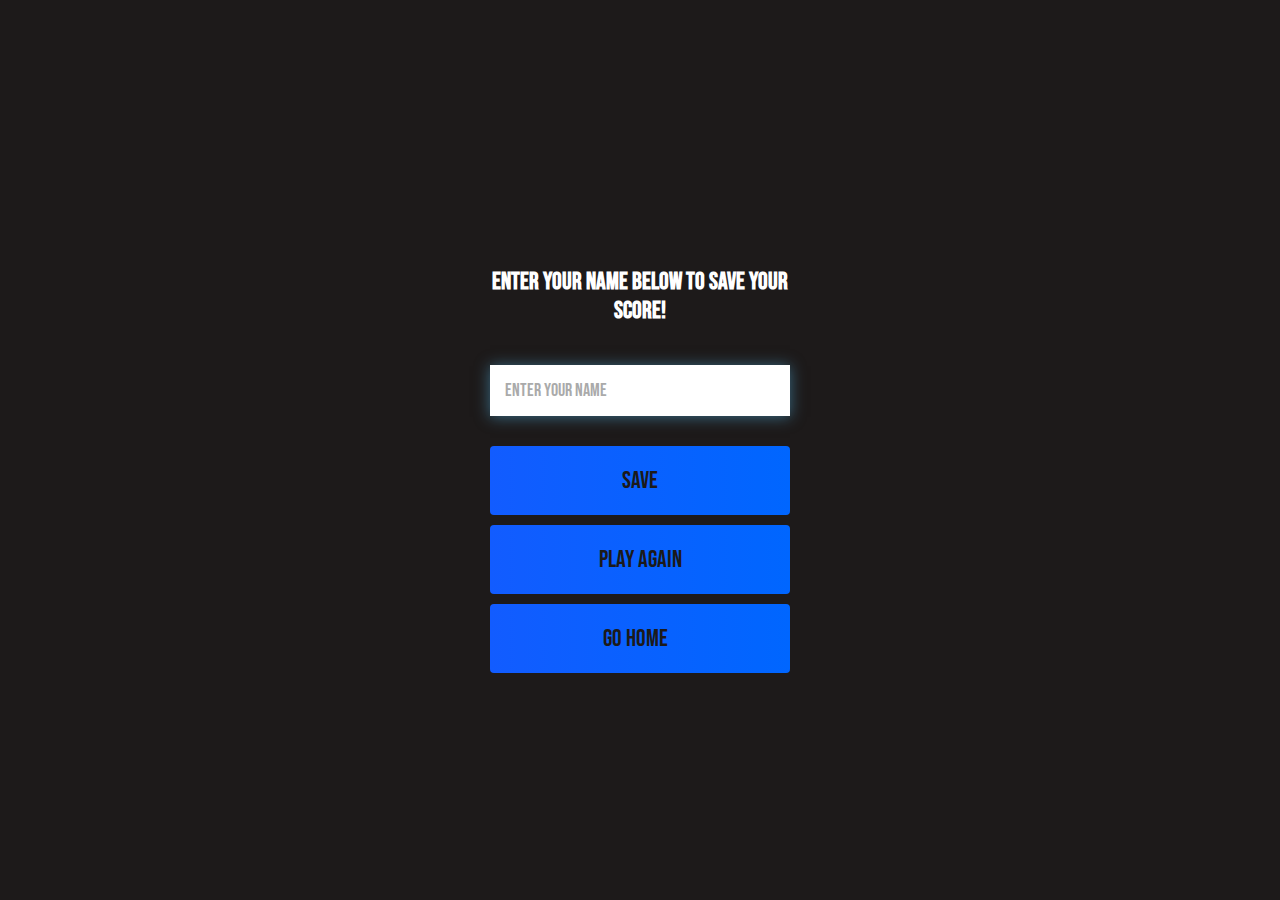
==== end.html @ 0e047887 "look everything fine" ====
<!DOCTYPE html>
<html lang="en">
<head>
    <meta charset="UTF-8">
    <meta http-equiv="X-UA-Compatible" content="IE=edge">
    <meta name="viewport" content="width=device-width, initial-scale=1.0">
    <title>Document</title>
    <link rel="stylesheet" href="style.css">
    <link rel="stylesheet" href="https://use.fontawesome.com/releases/v5.15.4/css/all.css" integrity="sha384-DyZ88mC6Up2uqS4h/KRgHuoeGwBcD4Ng9SiP4dIRy0EXTlnuz47vAwmeGwVChigm" crossorigin="anonymous">
</head>
<body>
        <div class="container">
            <div id="end" class="flex-center flex-column">
                <h1 id="finalScore">0</h1>
                <form class="end-form-container">
                    <h2 id="end-text">Enter your name below to save your score!</h2>
                    <input type="text" name="name" id="username" placeholder="Enter your name">
                    <button class="btn" id="saveScoreBtn" type="submit" onClick="saveHighScore(event)" >Save</button>
                </form>
                <a href="/game.html" class="btn">Play Again</a>
                <a href="/" class="btn">Go Home<i class="fas fa-home"></i></a>
            </div>
        </div>
        <script src="end.js"></script>
    </body>
    </html>
---- style.css ----
@import url('https://fonts.googleapis.com/css2?family=Bebas+Neue&display=swap');

:root {
    background-color: rgb(29, 26, 26)
}

*{
    box-sizing: border-box;
    margin: 0;
    padding: 0;
    font-size: 62.5%;
    font-family: 'Bebas Neue', cursive;

}
h1 {
    font-size: 5.4rem;
    color: #fff;
    margin-bottom: 5rem;
}



h2 {
    font-size: 4.2rem;
    margin-bottom: 4rem;

}

.container {
    width: 100vw;
    height: 100vh;
    display: flex;
    justify-content: center;
    align-items: center;
    max-width: 80rem;
    margin: 0 auto;
    padding: 2rem;
}

.flex-column {
    display: flex;
    flex-direction: column;
}

.flex-center {
    justify-content: center;
    align-items: center;
}

.justify-center {
    justify-content: center;
}

.text-center {
    text-align: center;
}

.hidden {
    display: none;
}

.btn {
    font-size: 2.4rem;
    padding: 2rem 0;
    width: 30rem;
    text-align: center;
    margin-bottom: 1rem;
    text-decoration: none;
    color: rgb(28, 26, 26);
    background: linear-gradient(90deg, rgb(18, 92, 255) 0%, rgb(0, 102, 255) 100%);
    border-radius: 4px;
}

.btn:hover {
    cursor: pointer;
    box-shadow: 0 0.4rem 1.4rem 0 rgba(8, 114, 244, 0.6);
    transition: transform 150ms;
    transform: scale(1.03);
}

.btn[disabled]:hover {
    cursor: not-allowed;
    box-shadow: none;
    transform: none;
}

#highscore-btn {
    background: linear-gradient(90deg, rgb(255, 247, 9) 0%, rgb(240, 221, 6) 100%);
}

#highscore-btn:hover {
    box-shadow: 0 0.4rem 1.4rem 0 rgba(255,255,0,0.5)
}

.fa-crown {
    font-size: 2.5rem;
    margin-left: 1rem;
}

/* End Page CSS */
.end-form-container {
    width: 100%;
    display: flex;
    flex-direction: column;
    align-items: center;
    max-width: 30rem;
}

input {
    margin-bottom: 1rem;
    width: 20rem;
    padding: 1.5rem;
    font-size: 1.8rem;
    border: none;
    box-shadow: 0 0.1rem 1.4rem 0 rgba(86, 185, 235, 0.5);
}

input::placeholder {
    color: #aaa;
}

#username {
    margin-bottom: 3rem;
    width: 100%;
    outline: none;
}

#end-text {
    font-size: 2.4rem;
    color: #fff;
    text-align: center;
}

#saveScoreBtn {
    border: none;
}

.fa-home {
    margin-left: 1rem;
    font-size: 2rem;
    color: rgb(28, 26, 26)
}
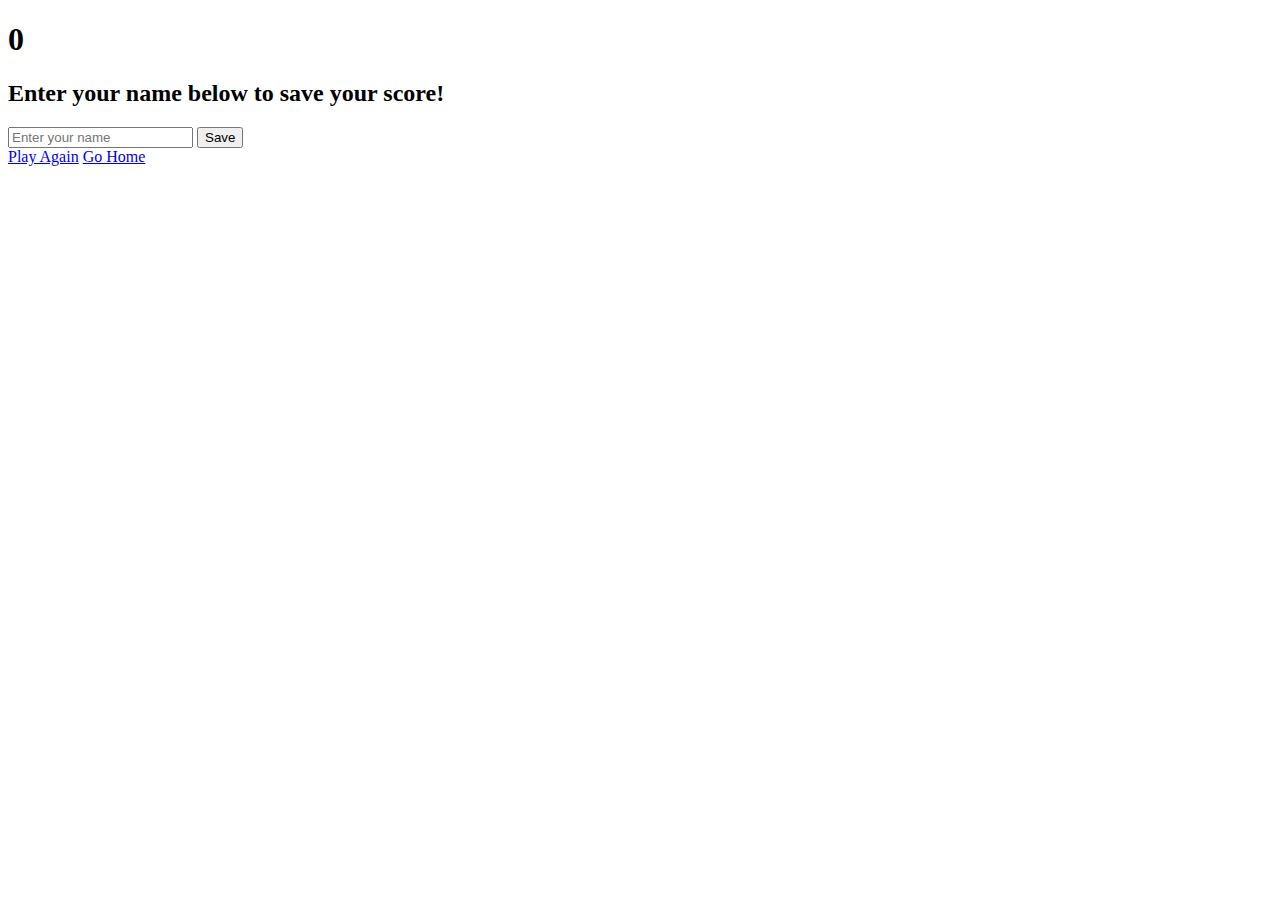
==== commit 17cc2878: "changing the path" ====
--- a/end.html
+++ b/end.html
@@ -5,7 +5,7 @@
     <meta http-equiv="X-UA-Compatible" content="IE=edge">
     <meta name="viewport" content="width=device-width, initial-scale=1.0">
     <title>Document</title>
-    <link rel="stylesheet" href="style.css">
+    <link rel="stylesheet" href="/quiz-app-js/style.css">
     <link rel="stylesheet" href="https://use.fontawesome.com/releases/v5.15.4/css/all.css" integrity="sha384-DyZ88mC6Up2uqS4h/KRgHuoeGwBcD4Ng9SiP4dIRy0EXTlnuz47vAwmeGwVChigm" crossorigin="anonymous">
 </head>
 <body>
@@ -17,10 +17,10 @@
                     <input type="text" name="name" id="username" placeholder="Enter your name">
                     <button class="btn" id="saveScoreBtn" type="submit" onClick="saveHighScore(event)" >Save</button>
                 </form>
-                <a href="/game.html" class="btn">Play Again</a>
-                <a href="/" class="btn">Go Home<i class="fas fa-home"></i></a>
+                <a href="/quiz-app-js/game.html" class="btn">Play Again</a>
+                <a href="/quiz-app-js/" class="btn">Go Home<i class="fas fa-home"></i></a>
             </div>
         </div>
-        <script src="end.js"></script>
+        <script src="/quiz-app-js/end.js"></script>
     </body>
     </html>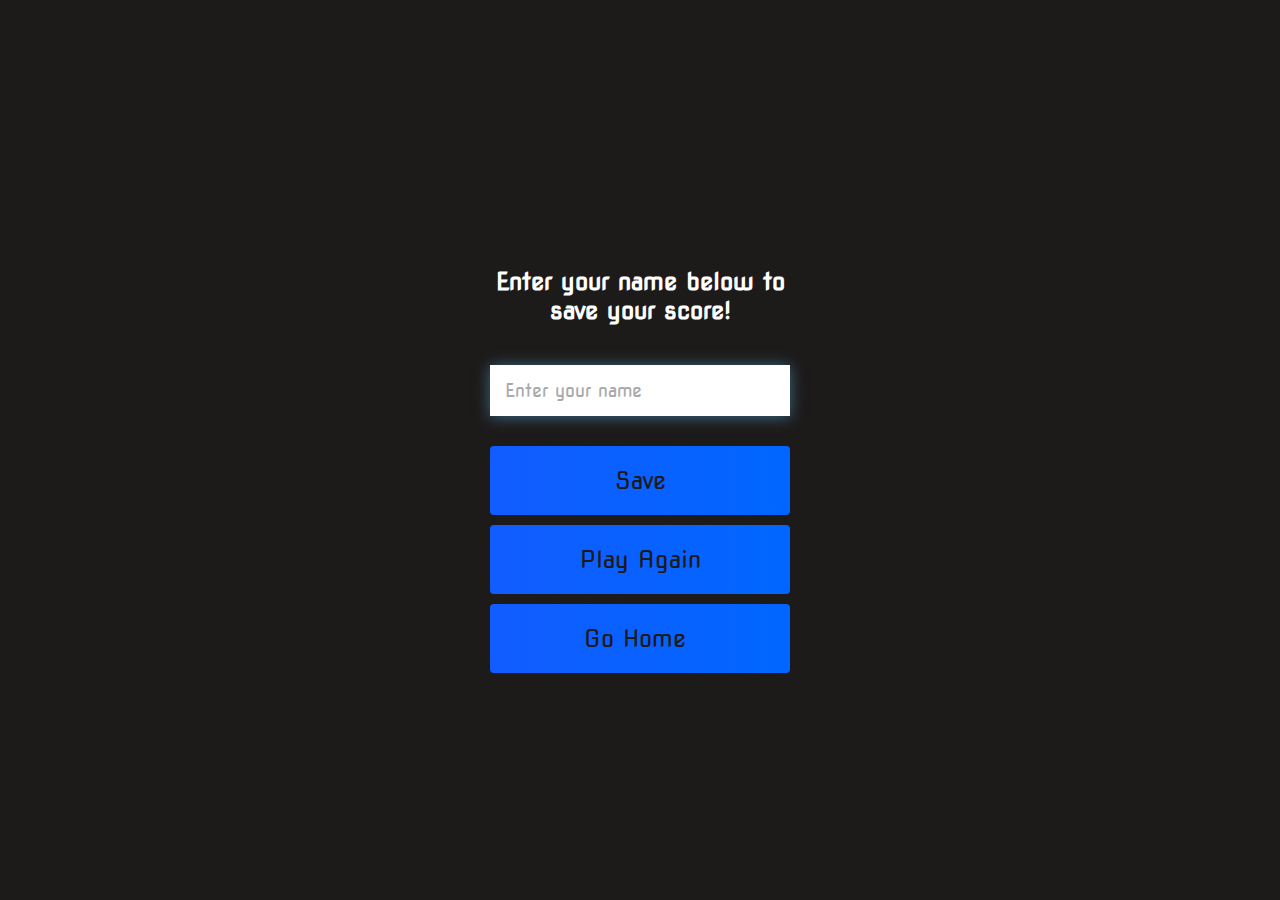
==== commit 1149da7f: "files" ====
--- a/end.html
+++ b/end.html
@@ -2,25 +2,24 @@
 <html lang="en">
 <head>
     <meta charset="UTF-8">
-    <meta http-equiv="X-UA-Compatible" content="IE=edge">
     <meta name="viewport" content="width=device-width, initial-scale=1.0">
     <title>Document</title>
-    <link rel="stylesheet" href="/quiz-app-js/style.css">
-    <link rel="stylesheet" href="https://use.fontawesome.com/releases/v5.15.4/css/all.css" integrity="sha384-DyZ88mC6Up2uqS4h/KRgHuoeGwBcD4Ng9SiP4dIRy0EXTlnuz47vAwmeGwVChigm" crossorigin="anonymous">
+    <link rel="stylesheet" href="style.css">
+    <link rel="stylesheet" href="https://use.fontawesome.com/releases/v5.13.1/css/all.css" integrity="sha384-xxzQGERXS00kBmZW/6qxqJPyxW3UR0BPsL4c8ILaIWXva5kFi7TxkIIaMiKtqV1Q" crossorigin="anonymous">
 </head>
 <body>
-        <div class="container">
-            <div id="end" class="flex-center flex-column">
-                <h1 id="finalScore">0</h1>
-                <form class="end-form-container">
-                    <h2 id="end-text">Enter your name below to save your score!</h2>
-                    <input type="text" name="name" id="username" placeholder="Enter your name">
-                    <button class="btn" id="saveScoreBtn" type="submit" onClick="saveHighScore(event)" >Save</button>
-                </form>
-                <a href="/quiz-app-js/game.html" class="btn">Play Again</a>
-                <a href="/quiz-app-js/" class="btn">Go Home<i class="fas fa-home"></i></a>
-            </div>
+    <div class="container">
+        <div id="end" class="flex-center flex-column">
+            <h1 id="finalScore">0</h1>
+            <form class="end-form-container">
+                <h2 id="end-text">Enter your name below to save your score!</h2>
+                <input type="text" name="name" id="username" placeholder="Enter your name">
+                <button class="btn" id="saveScoreBtn" type="submit" onclick="saveHighScore(event)" disabled>Save</button>
+            </form>
+            <a href="/game.html" class="btn">Play Again</a>
+            <a href="/" class="btn">Go Home<i class="fas fa-home"></i></a>
         </div>
-        <script src="/quiz-app-js/end.js"></script>
-    </body>
-    </html>+    </div>
+    <script src="end.js"></script>
+</body>
+</html>--- a/style.css
+++ b/style.css
@@ -0,0 +1,142 @@
+@import url('https://fonts.googleapis.com/css2?family=Nova+Square&display=swap');
+
+:root {
+    background-color: rgb(29, 26, 26)
+}
+
+* {
+    box-sizing: border-box;
+    margin: 0;
+    padding: 0;
+    font-size: 62.5%;
+    font-family: 'Nova Square', cursive;
+}
+
+h1 {
+    font-size: 5.4rem;
+    color: #fff;
+    margin-bottom: 5rem;
+}
+
+
+
+h2 {
+    font-size: 4.2rem;
+    margin-bottom: 4rem;
+
+}
+
+.container {
+    width: 100vw;
+    height: 100vh;
+    display: flex;
+    justify-content: center;
+    align-items: center;
+    max-width: 80rem;
+    margin: 0 auto;
+    padding: 2rem;
+}
+
+.flex-column {
+    display: flex;
+    flex-direction: column;
+}
+
+.flex-center {
+    justify-content: center;
+    align-items: center;
+}
+
+.justify-center {
+    justify-content: center;
+}
+
+.text-center {
+    text-align: center;
+}
+
+.hidden {
+    display: none;
+}
+
+.btn {
+    font-size: 2.4rem;
+    padding: 2rem 0;
+    width: 30rem;
+    text-align: center;
+    margin-bottom: 1rem;
+    text-decoration: none;
+    color: rgb(28, 26, 26);
+    background: linear-gradient(90deg, rgb(18, 92, 255) 0%, rgb(0, 102, 255) 100%);
+    border-radius: 4px;
+}
+
+.btn:hover {
+    cursor: pointer;
+    box-shadow: 0 0.4rem 1.4rem 0 rgba(8, 114, 244, 0.6);
+    transition: transform 150ms;
+    transform: scale(1.03);
+}
+
+.btn[disabled]:hover {
+    cursor: not-allowed;
+    box-shadow: none;
+    transform: none;
+}
+
+#highscore-btn {
+    background: linear-gradient(90deg, rgb(255, 247, 9) 0%, rgb(240, 221, 6) 100%);
+}
+
+#highscore-btn:hover {
+    box-shadow: 0 0.4rem 1.4rem 0 rgba(255,255,0,0.5)
+}
+
+.fa-crown {
+    font-size: 2.5rem;
+    margin-left: 1rem;
+}
+
+/* End Page CSS */
+.end-form-container {
+    width: 100%;
+    display: flex;
+    flex-direction: column;
+    align-items: center;
+    max-width: 30rem;
+}
+
+input {
+    margin-bottom: 1rem;
+    width: 20rem;
+    padding: 1.5rem;
+    font-size: 1.8rem;
+    border: none;
+    box-shadow: 0 0.1rem 1.4rem 0 rgba(86, 185, 235, 0.5);
+}
+
+input::placeholder {
+    color: #aaa;
+}
+
+#username {
+    margin-bottom: 3rem;
+    width: 100%;
+    outline: none;
+}
+
+#end-text {
+    font-size: 2.4rem;
+    color: #fff;
+    text-align: center;
+}
+
+#saveScoreBtn {
+    border: none;
+}
+
+.fa-home {
+    margin-left: 1rem;
+    font-size: 2rem;
+    color: rgb(28, 26, 26)
+}